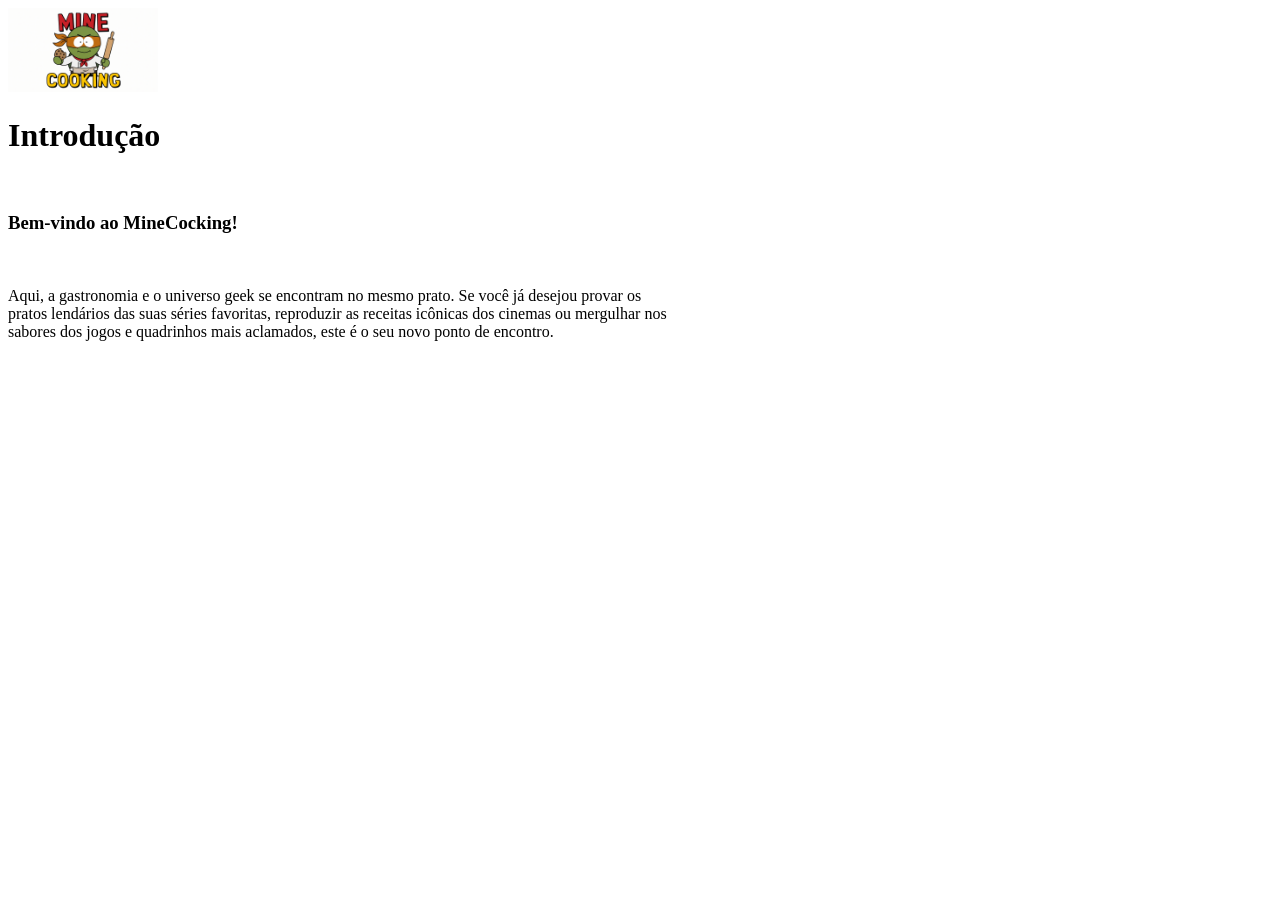
==== index.html @ 0b9a485f "First" ====
<!DOCTYPE html>
<html lang="pt-br">
<head>
    <meta charset="UTF-8">
    <meta name="viewport" content="width=device-width, initial-scale=1.0">
    <title>MineCocking</title>
    <link rel="stylesheet" href="style.css">
</head>
<body>
  
<div class="logo-button"><a href="index.html"><img src="imgs/logo.png" alt="Logo do site" class="logo-pequena"></a>    
        </div>
  
   
       <h1>Introdução</h2><br>
    <h3>Bem-vindo ao MineCocking!</h3><br>
    <p class="texto-1">Aqui, a gastronomia e o universo geek se encontram no mesmo prato. Se você já desejou provar os <br>pratos lendários das suas séries favoritas, reproduzir as receitas icônicas dos cinemas ou mergulhar nos <br>sabores dos jogos e quadrinhos  mais aclamados, este é o seu novo ponto de encontro.</p>


    
</body>
</html>
---- style.css ----
.logo-pequena {
    width: 150px; /* Define a largura para 150 píxeis */
    height: auto;  /* Mantém a proporção original da imagem */
}
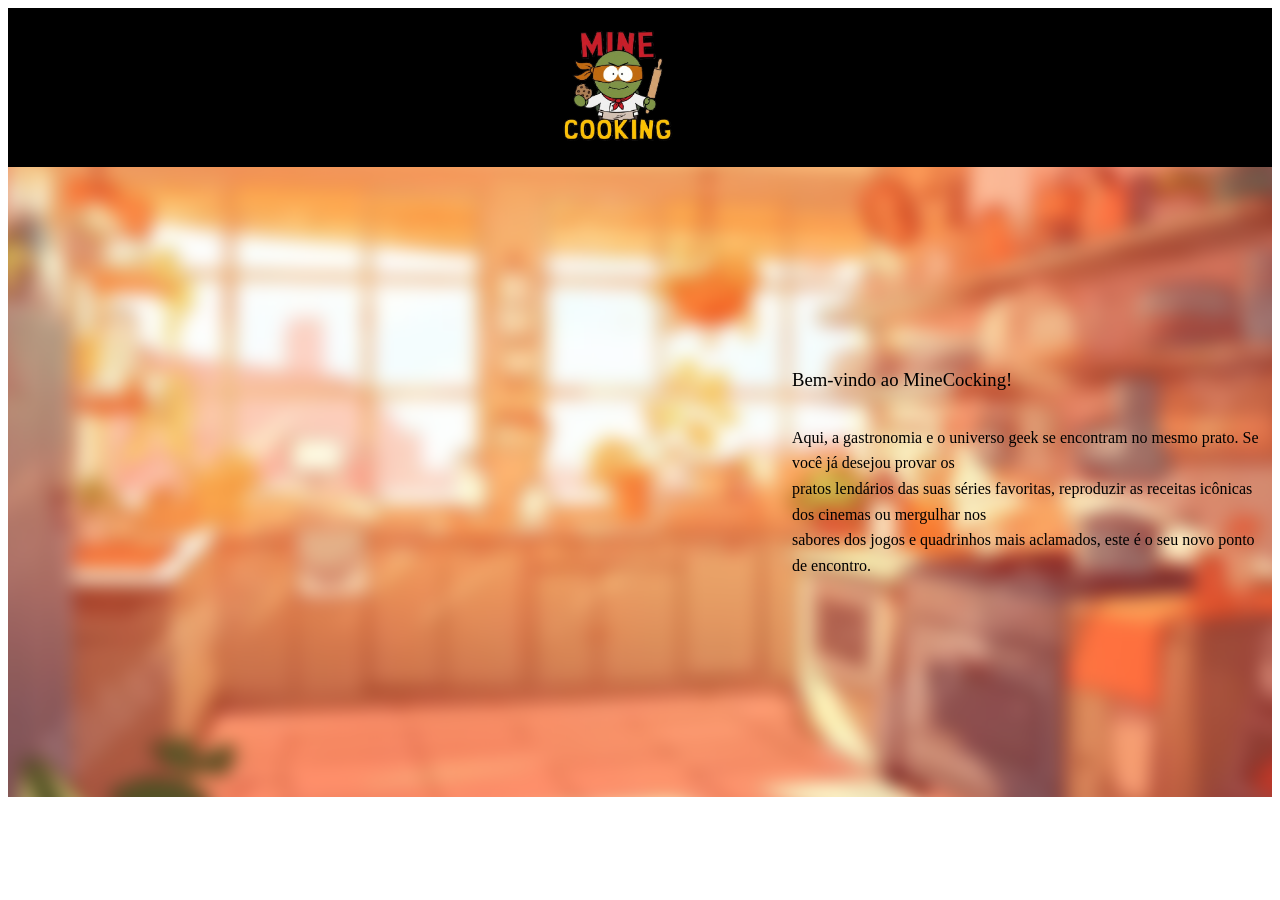
==== commit 324c3c86: "fist" ====
--- a/index.html
+++ b/index.html
@@ -1,22 +1,48 @@
 <!DOCTYPE html>
 <html lang="pt-br">
 <head>
+
+    <!--TopBar-->
     <meta charset="UTF-8">
     <meta name="viewport" content="width=device-width, initial-scale=1.0">
     <title>MineCocking</title>
     <link rel="stylesheet" href="style.css">
 </head>
 <body>
-  
-<div class="logo-button"><a href="index.html"><img src="imgs/logo.png" alt="Logo do site" class="logo-pequena"></a>    
-        </div>
-  
-   
-       <h1>Introdução</h2><br>
-    <h3>Bem-vindo ao MineCocking!</h3><br>
-    <p class="texto-1">Aqui, a gastronomia e o universo geek se encontram no mesmo prato. Se você já desejou provar os <br>pratos lendários das suas séries favoritas, reproduzir as receitas icônicas dos cinemas ou mergulhar nos <br>sabores dos jogos e quadrinhos  mais aclamados, este é o seu novo ponto de encontro.</p>
+    
 
 
+<header class="header">
+  <!-- seu logo, busca e menu aqui -->
+</header>
+    <!--Menu-->
+    <header class="menu">
+    <nav class="esquerda">
+        
+            <a href="index.html">Inicio</a>
+              
+        
+    </nav>   
+        <a href="index.html"><img src="imgs/Logo.png" alt="Logo do site" class="logo"></a>
     
+        <nav class="direita">
+            <a href="curiosidade.html">Curiosidades</a>
+    </nav>    
+    </header>
+
+
+    <section class="hero">
+    
+    <div class="hero-texto">
+        <h3>Bem-vindo ao MineCocking!</h3><br>
+        <p class="texto-1">Aqui, a gastronomia e o universo geek se encontram no mesmo prato. Se você já desejou provar os <br>pratos lendários das suas séries favoritas, reproduzir as receitas icônicas dos cinemas ou mergulhar nos <br>sabores dos jogos e quadrinhos  mais aclamados, este é o seu novo ponto de encontro.</p>
+        </div> 
+    </section>
+
+
+  <!-- Top Bar logo abaixo-->
+
+  
+  
 </body>
-</html>+</html>
--- a/style.css
+++ b/style.css
@@ -1,4 +1,130 @@
-.logo-pequena {
-    width: 150px; /* Define a largura para 150 píxeis */
-    height: auto;  /* Mantém a proporção original da imagem */
+    .menu {
+  display: flex;
+  justify-content: space-between;
+  align-items: center;
+  padding: 16px 24px;
+  background: #000000;
+  position: sticky;  
+  top: 0;
+  z-index: 100;
+}
+
+.logo {
+  color: #e00f0f;
+  font-size: 1.25rem;
+  font-weight: bold;
+  text-decoration: none;
+  text-align: center;
+  width: 220px; 
+  height: auto; 
+}
+
+.menu ul {
+  display: flex;
+  gap: 24px;
+  list-style: none;
+  margin: 0;
+  padding: 0;
+}
+
+.menu a {
+  color: #000000;
+  text-decoration: none;
+}
+
+.menu a:hover {
+  color: #fff;
+}
+
+/*parte do texto de introdução */
+
+.hero {
+  position: relative;
+  min-height: 70vh;
+  display: flex;
+  align-items: center;
+  justify-content: flex-end;  
+  overflow: hidden;         
+}
+
+
+.hero::before {
+  content: "";
+  position: absolute;
+  inset: 0;
+  background: url(imgs/cozinha.jpg) center / cover no-repeat;  /*COLAR IMAGEM AQUI*/
+
+  filter: blur(8px);
+  transform: scale(1.1);     
+  z-index: -1;
+}
+
+.hero-texto {
+  max-width: 480px;
+  margin: 0 0 16px;
+  font-weight: 500;
+  color: #000000;
+}
+
+.hero-texto h1 {
+  margin: 0 0 8px;
+  font-size: 2.5rem;
+  color: #000000;
+}
+
+.hero-texto h3 {
+  margin: 0 0 16px;
+  font-weight: 500;
+  color: #000000;
+}
+
+.hero-texto p {
+  margin: 0;    
+  line-height: 1.6;
+  color: #000000;
+}
+
+/*parte do texto de introdução */
+.top-bar {
+  background-color:  #C82323;   /* roxo da barra */
+  color: #fff;
+  font-size: 14px;
+  height: 36px;
+}
+
+.top-bar__inner {
+  max-width: 1200px;           /* mesma largura do seu header */
+  margin: 0 auto;
+  height: 100%;
+  padding: 0 16px;
+  display: flex;
+  align-items: center;
+  justify-content: space-between;
+}
+
+.top-bar__phone {
+  display: flex;
+  align-items: center;
+  gap: 8px;
+}
+
+.top-bar__social {
+  display: flex;
+  gap: 14px;
+}
+
+.top-bar__social a {
+  color: #fff;
+  font-size: 16px;
+  text-decoration: none;
+  transition: opacity .2s;
+}
+
+.top-bar__social a:hover {
+  opacity: .7;
+}
+
+/* Esconde o texto central em telas pequenas */
+@media (max-width: 768px) {
+  .top-bar__phone { display: none; }
 }
